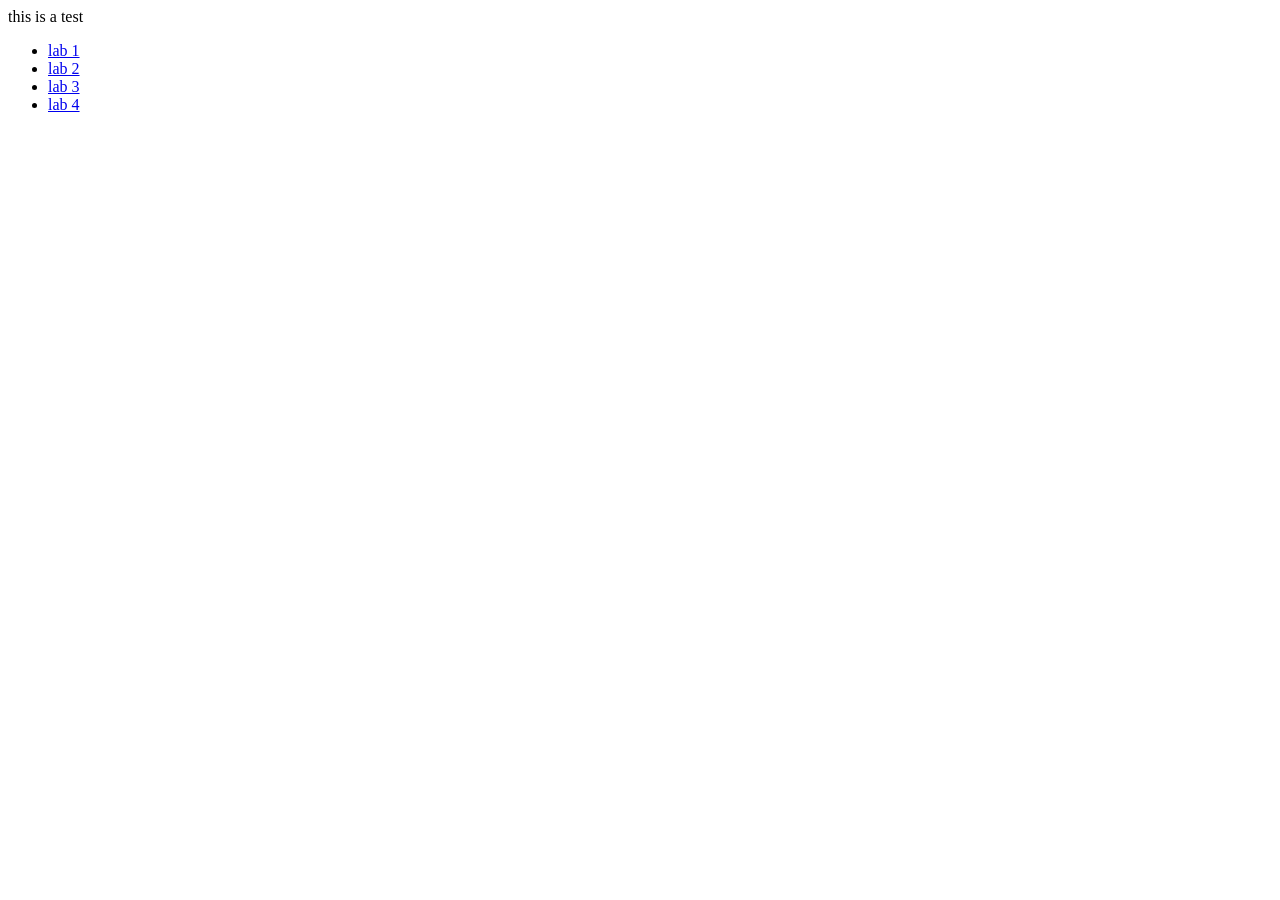
==== index.html @ 504098f8 "Create index.html" ====
<!doctype html>
<html lang="en">

<head>
  <meta charset="utf-8">
  <meta name="viewport" content="width=device-width, initial-scale=1">
  <title>personal website</title>
</head>

<body>
this is a test
<ul>
    <li><a href="lab1/index.html">lab 1</a></li>
    <li><a href="lab2/index.html">lab 2</a></li>
    <li><a href="lab3/index.html">lab 3</a></li>
    <li><a href="lab4/index.html">lab 4</a></li>
</ul>
</body>
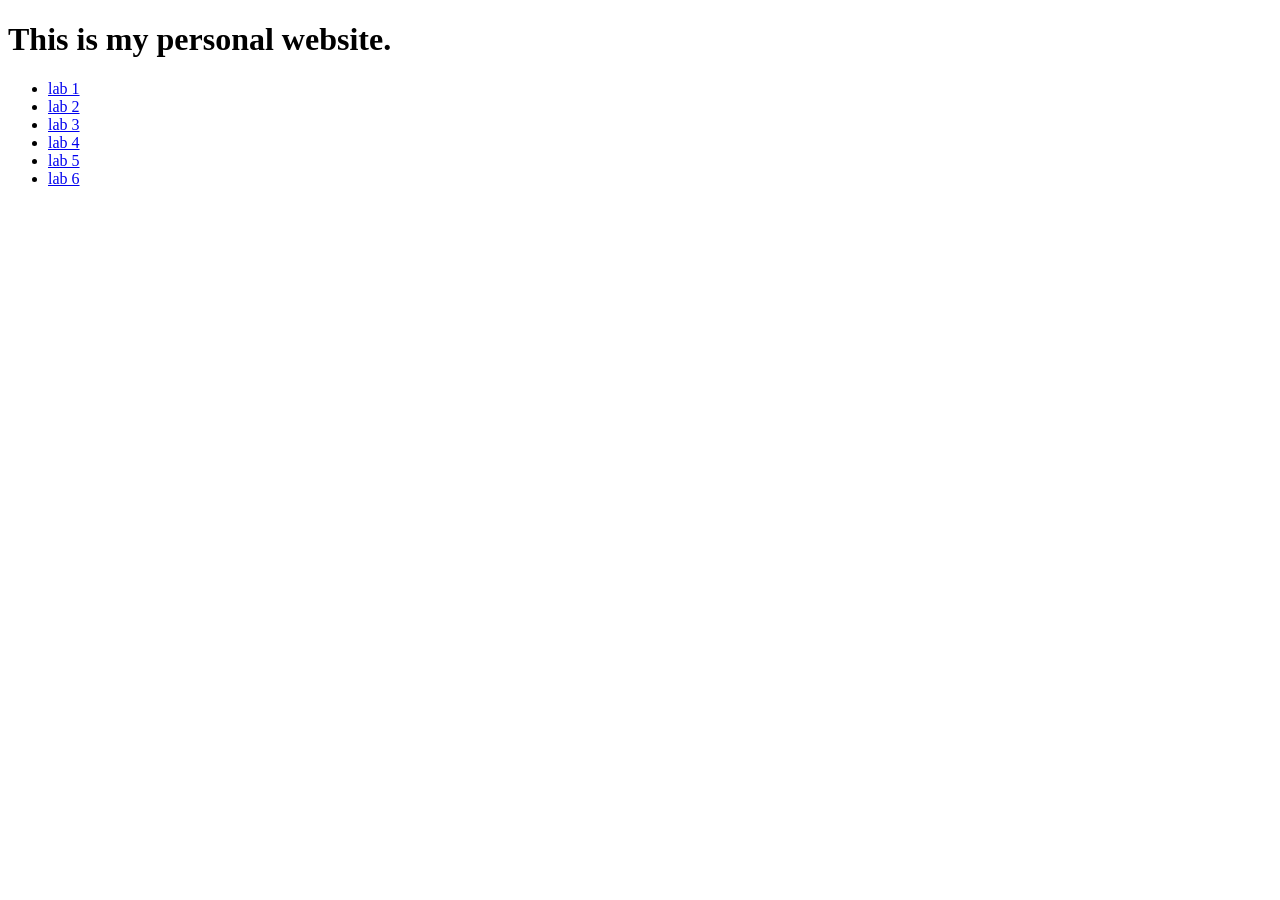
==== commit c22c05fe: "Update index.html" ====
--- a/index.html
+++ b/index.html
@@ -4,15 +4,22 @@
 <head>
   <meta charset="utf-8">
   <meta name="viewport" content="width=device-width, initial-scale=1">
+  <script src="https://ajax.googleapis.com/ajax/libs/jquery/3.5.1/jquery.min.js"></script>
   <title>personal website</title>
 </head>
 
 <body>
-this is a test
+<h1>This is my personal website.</h1>
+
+
 <ul>
     <li><a href="lab1/index.html">lab 1</a></li>
     <li><a href="lab2/index.html">lab 2</a></li>
     <li><a href="lab3/index.html">lab 3</a></li>
     <li><a href="lab4/index.html">lab 4</a></li>
+    <li><a href="lab5/index.html">lab 5</a></li>
+    <li><a href="lab6/calulator.php">lab 6</a></li>
+    <!-- <li><a href="lab7/index.html">lab 7</a></li>
+    <li><a href="lab8/index.html">lab 8</a></li> -->
 </ul>
 </body>
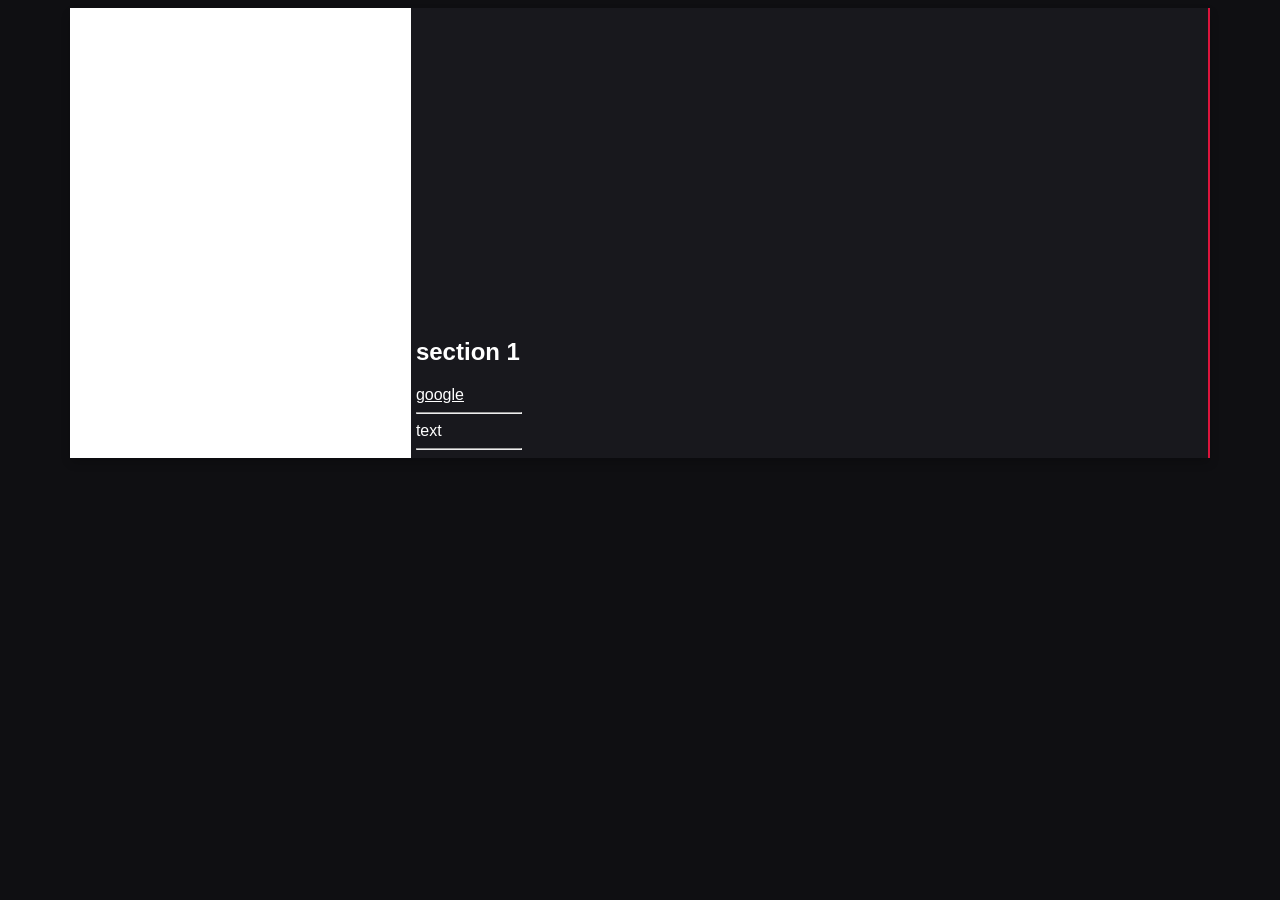
==== commit d761ce71: "Commit for lab 7" ====
--- a/index.html
+++ b/index.html
@@ -4,22 +4,28 @@
 <head>
   <meta charset="utf-8">
   <meta name="viewport" content="width=device-width, initial-scale=1">
+  <link rel="stylesheet" href="site/styles.css">
   <script src="https://ajax.googleapis.com/ajax/libs/jquery/3.5.1/jquery.min.js"></script>
   <title>personal website</title>
 </head>
 
 <body>
-<h1>This is my personal website.</h1>
+
+<div id="panels">
+    <span class="title"></span>
+    <div class="links">
+        <div class="section1">
+            <h2>section 1</h2>
+            <a href="https://www.google.com">google</a>
+        </div>
+        <hr/>
+        <div class="section2">
+            text
+        </div>
+        <hr/>
+    </div>
+<!--    text-->
+</div>
 
 
-<ul>
-    <li><a href="lab1/index.html">lab 1</a></li>
-    <li><a href="lab2/index.html">lab 2</a></li>
-    <li><a href="lab3/index.html">lab 3</a></li>
-    <li><a href="lab4/index.html">lab 4</a></li>
-    <li><a href="lab5/index.html">lab 5</a></li>
-    <li><a href="lab6/calulator.php">lab 6</a></li>
-    <!-- <li><a href="lab7/index.html">lab 7</a></li>
-    <li><a href="lab8/index.html">lab 8</a></li> -->
-</ul>
-</body>+</body>
--- a/site/styles.css
+++ b/site/styles.css
@@ -0,0 +1,48 @@
+* {
+    font-family: 'Raleway', sans-serif;
+    color:white;
+}
+
+body {
+    background-color: #0f0f12;
+}
+#panels {
+    /*overflow: hidden;*/
+    border-radius: 5px 0 0 5px;
+    width: 90%;
+    max-width: 1200px;
+    height: 450px;
+    right: 0;
+    left: 0;
+    top: 0;
+    bottom: 0;
+    margin: auto;
+    box-shadow: 0 5px 10px rgba(0, 0, 0, .2);
+    background: #18181d;
+    border-right: 2px solid crimson;
+}
+
+#panels .links {
+    color: #fff;
+    display:inline-block;
+}
+
+#panels .links * {
+    width:100%;
+}
+
+
+#panels .title {
+    width: 30%;
+    height: 100%;
+    right: 100%;
+    background: #fff url("https://startpage.metaphoric.dev/src/img/bg-1.gif") repeat left;
+    transition: all .6s;
+    animation: scroll 25s ease-in-out infinite;
+    display:inline-block;
+}
+@keyframes scroll {
+    50% {
+        background-position-x: -240px;
+    }
+}
